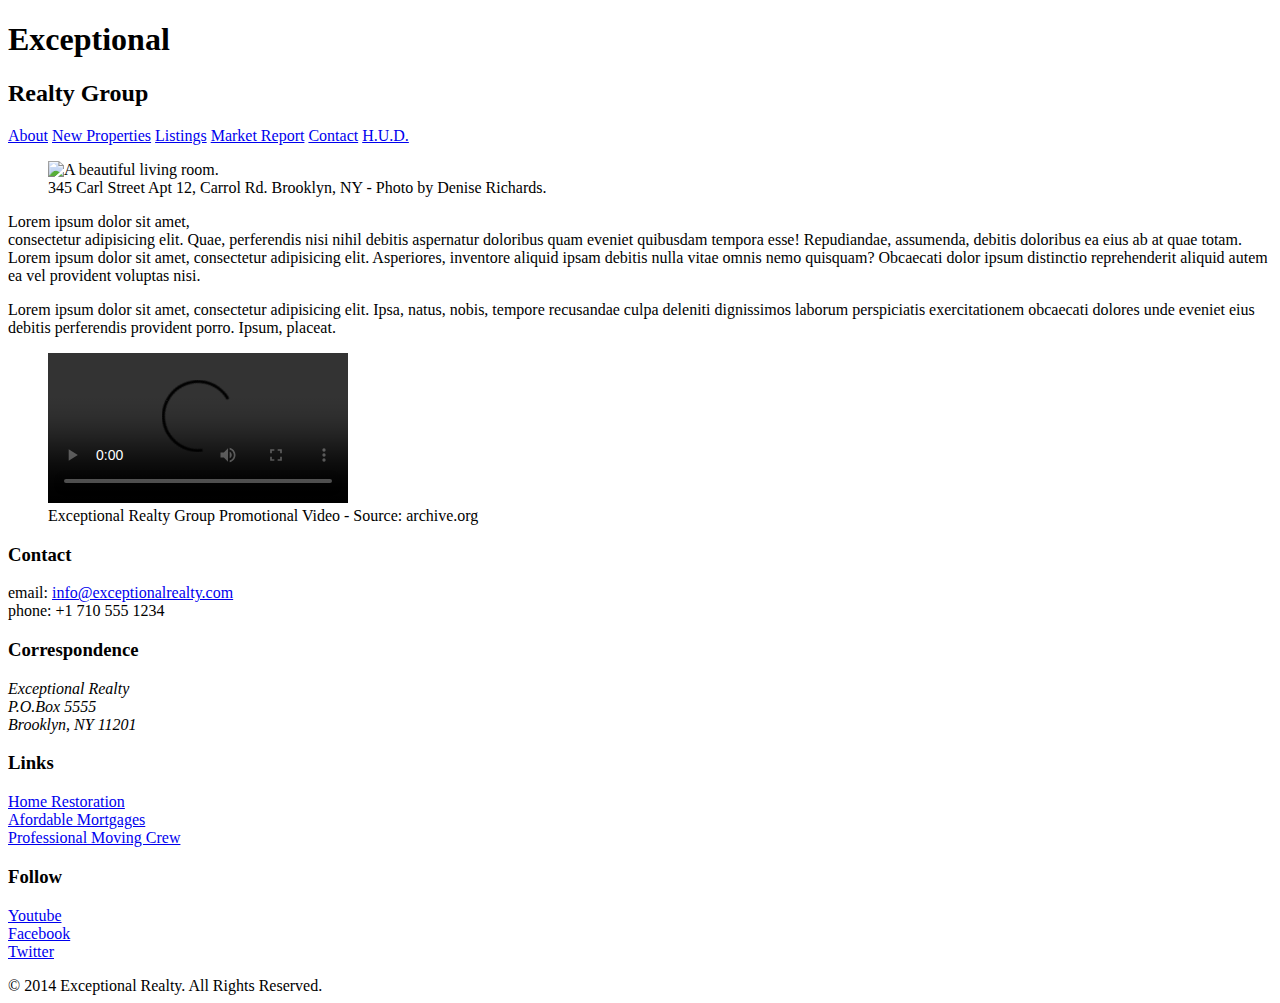
==== index.html @ 270160ba "automatically backed up by learn" ====
<!DOCTYPE html>
<html lang="en">
  <head>
    <meta charset="UTF-8">
    <title>Exceptional Realty Group - Luxury Homes - About</title>
    
    <link rel="stylesheet" href="css/style.css"
  </head>
  <body>
    <header>
      <!-- logo -->
      <h1>Exceptional</h1>
      <h2>Realty Group</h2>

      <nav>
        <a href="index.html">About</a> <a href="new-properties.html">New Properties</a> <a href="real-estate-listings.html">Listings</a> <a href="market-report.html">Market Report</a> <a href="contact.html">Contact</a> <a href="http://hud.gov" target="_blank">H.U.D.</a>
      </nav>
    </header>

    <section id="featured-property">
      <figure>
        <img src="images/intro-pic.jpg" alt="A beautiful living room." title="Welcome to Exceptional Realty Group">
        <figcaption>345 Carl Street Apt 12, Carrol Rd. Brooklyn, NY - Photo by Denise Richards.</figcaption>
      </figure>

      <p>Lorem ipsum dolor sit amet,<br> consectetur adipisicing elit. Quae, perferendis nisi nihil debitis aspernatur doloribus quam eveniet quibusdam tempora esse! Repudiandae, assumenda, debitis doloribus ea eius ab at quae totam. Lorem ipsum dolor sit amet, consectetur adipisicing elit. Asperiores, inventore aliquid ipsam debitis nulla vitae omnis nemo quisquam? Obcaecati dolor ipsum distinctio reprehenderit aliquid autem ea vel provident voluptas nisi.</p>
      <p>Lorem ipsum dolor sit amet, consectetur adipisicing elit. Ipsa, natus, nobis, tempore recusandae culpa deleniti dignissimos laborum perspiciatis exercitationem obcaecati dolores unde eveniet eius debitis perferendis provident porro. Ipsum, placeat.</p>
    </section>

    <section id="promotional">
      <figure>
        <video controls>
          <source src="videos/real-estate.mp4" type="video/mp4"> 
          <source src="videos/real-estate.ogv" type="video/ogg">
          Your browser does not support HTML5 video. <a href="http://browsehappy.com" target="_blank">Please upgrade your browser</a>.
        </video>
        <figcaption>Exceptional Realty Group Promotional Video - Source: archive.org</figcaption>
      </figure>
    </section>

    <section id="details">
      <div>
        <h3>Contact</h3>
        <p>
          email: <a href="mailto:info@exceptionalrealty.com">info@exceptionalrealty.com</a><br>
          phone: +1 710 555 1234
        </p>
        <h3>Correspondence</h3>
        <address>
          Exceptional Realty<br>
          P.O.Box 5555<br>
          Brooklyn, NY 11201
        </address>
      </div>

      <div>
        <h3>Links</h3>
        <p>
          <a href="#" target="_blank">Home Restoration</a><br>
          <a href="#" target="_blank">Afordable Mortgages</a><br>
          <a href="#" target="_blank">Professional Moving Crew</a>
        </p>
      </div>

      <div>
        <h3>Follow</h3>
        <p>
          <a href="#" target="_blank">Youtube</a><br>
          <a href="#" target="_blank">Facebook</a><br>
          <a href="#" target="_blank">Twitter</a>
        </p>
      </div>
    </section>

    <footer>
      &copy; 2014 Exceptional Realty. All Rights Reserved.
    </footer>

  </body>
</html>
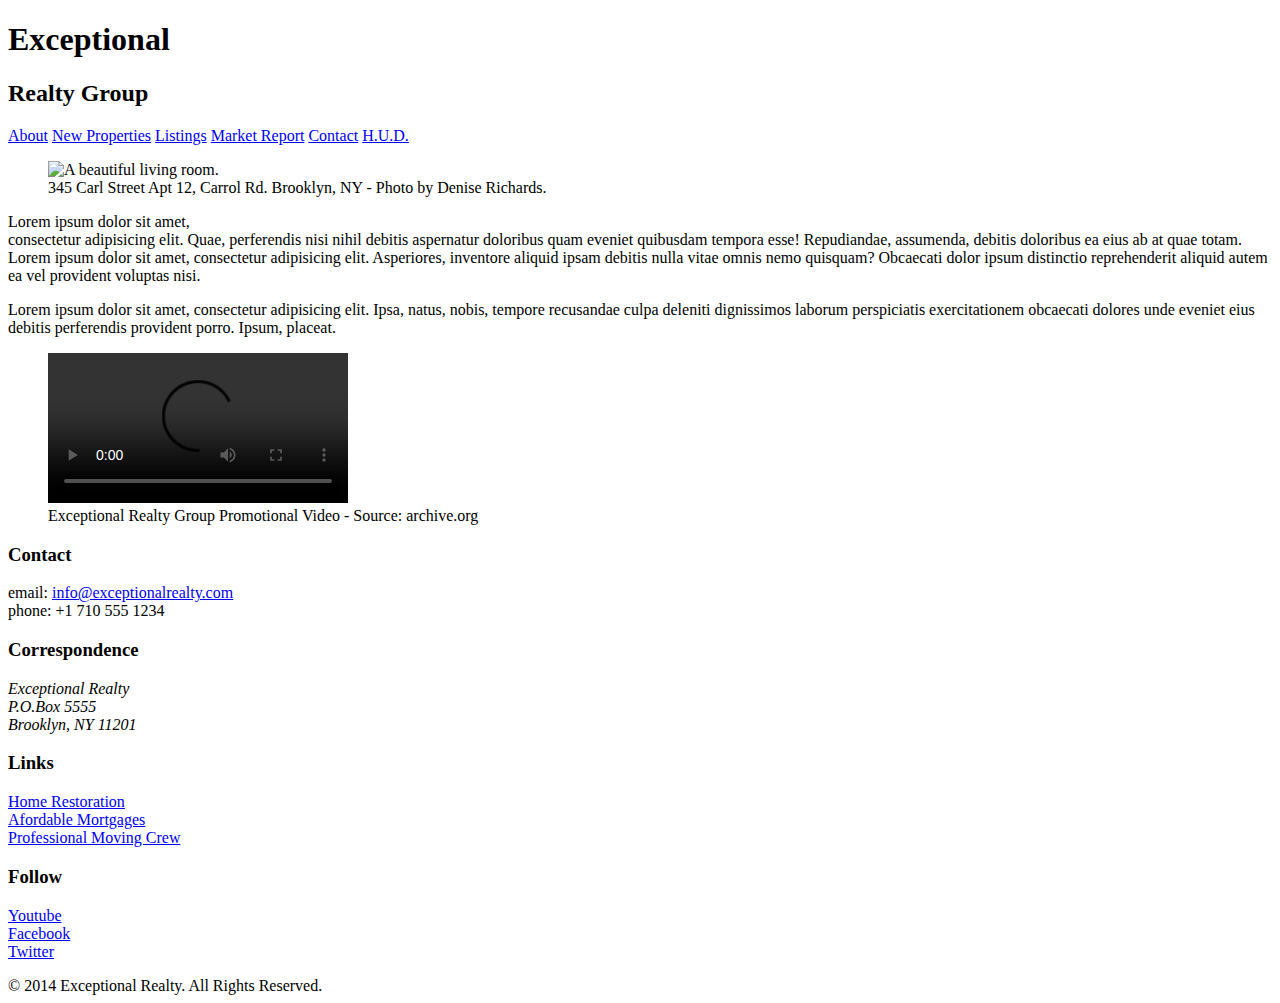
==== commit 554db961: "automatically backed up by learn" ====
--- a/index.html
+++ b/index.html
@@ -3,7 +3,7 @@
   <head>
     <meta charset="UTF-8">
     <title>Exceptional Realty Group - Luxury Homes - About</title>
-    
+    <link rel="stylesheet" href="https://cdnjs.cloudflare.com/ajax/libs/normalize/8.0.0/normalize.min.css" />
     <link rel="stylesheet" href="css/style.css"
   </head>
   <body>
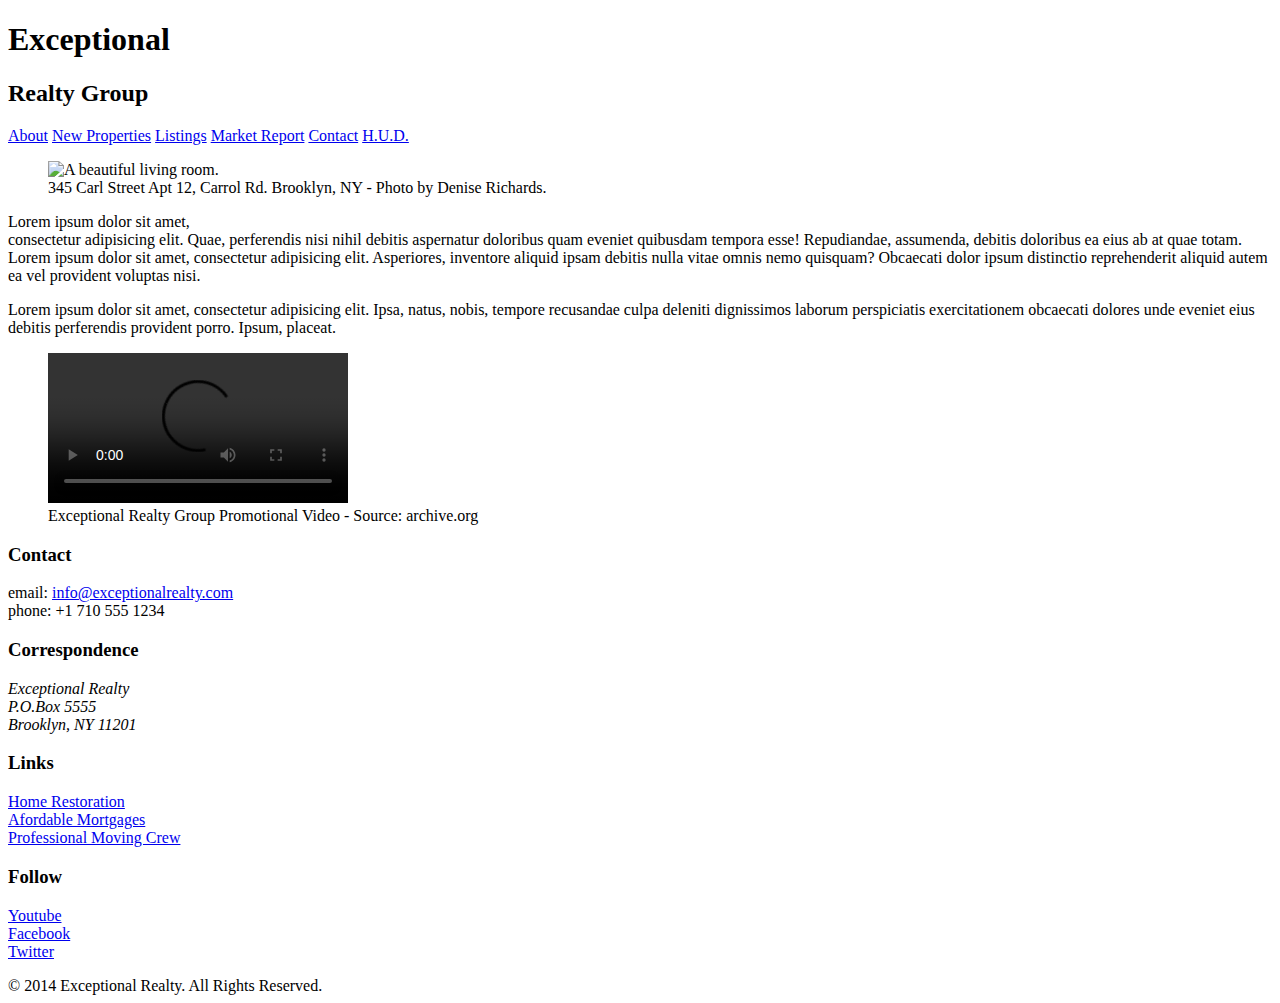
==== commit ca2fec7b: "automatically backed up by learn" ====
--- a/index.html
+++ b/index.html
@@ -4,7 +4,8 @@
     <meta charset="UTF-8">
     <title>Exceptional Realty Group - Luxury Homes - About</title>
     <link rel="stylesheet" href="https://cdnjs.cloudflare.com/ajax/libs/normalize/8.0.0/normalize.min.css" />
-    <link rel="stylesheet" href="css/style.css"
+    <link rel="stylesheet" href="css/style.css" />
+    
   </head>
   <body>
     <header>
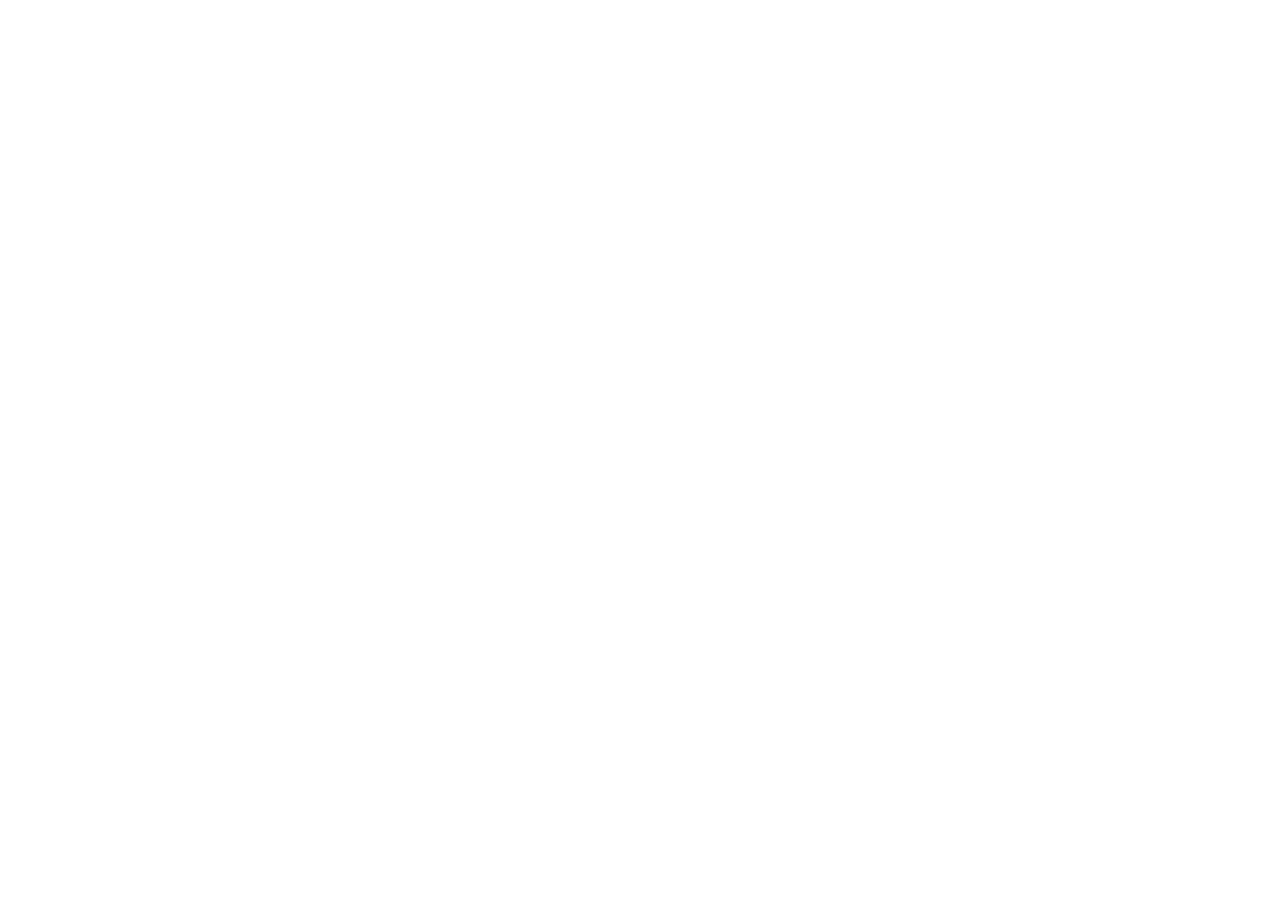
==== commit 5b57b98e: "automatically backed up by learn" ====
--- a/index.html
+++ b/index.html
@@ -5,7 +5,7 @@
     <title>Exceptional Realty Group - Luxury Homes - About</title>
     <link rel="stylesheet" href="https://cdnjs.cloudflare.com/ajax/libs/normalize/8.0.0/normalize.min.css" />
     <link rel="stylesheet" href="css/style.css" />
-    
+    <script src
   </head>
   <body>
     <header>
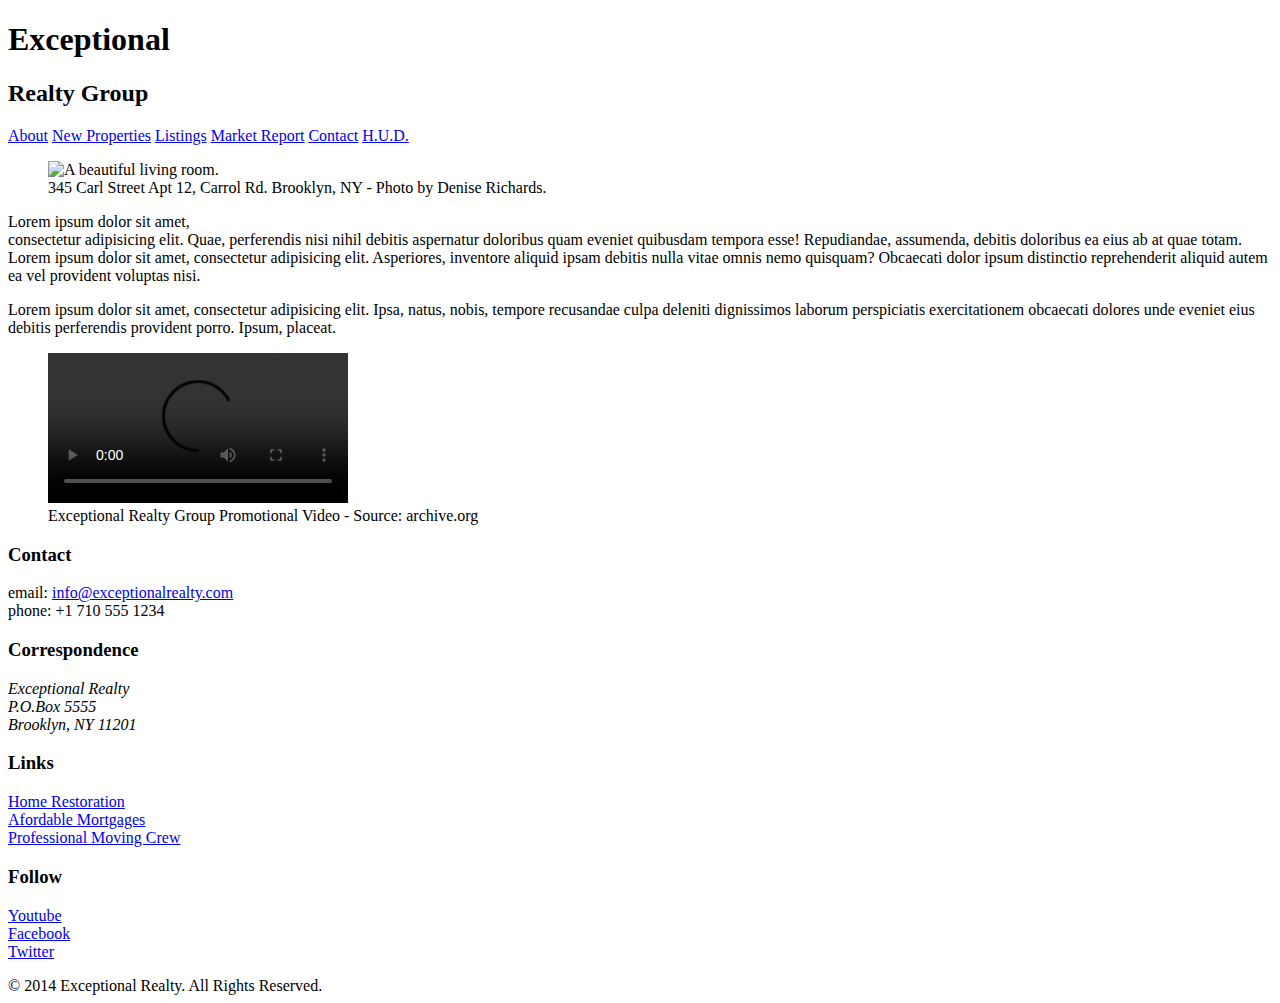
==== commit 2086f33f: "automatically backed up by learn" ====
--- a/index.html
+++ b/index.html
@@ -5,7 +5,7 @@
     <title>Exceptional Realty Group - Luxury Homes - About</title>
     <link rel="stylesheet" href="https://cdnjs.cloudflare.com/ajax/libs/normalize/8.0.0/normalize.min.css" />
     <link rel="stylesheet" href="css/style.css" />
-    <script src
+    <script src="https://cdnjs.cloudflare.com/ajax/libs/modernizr/2.8.3/modernizr.min.js"></script>
   </head>
   <body>
     <header>
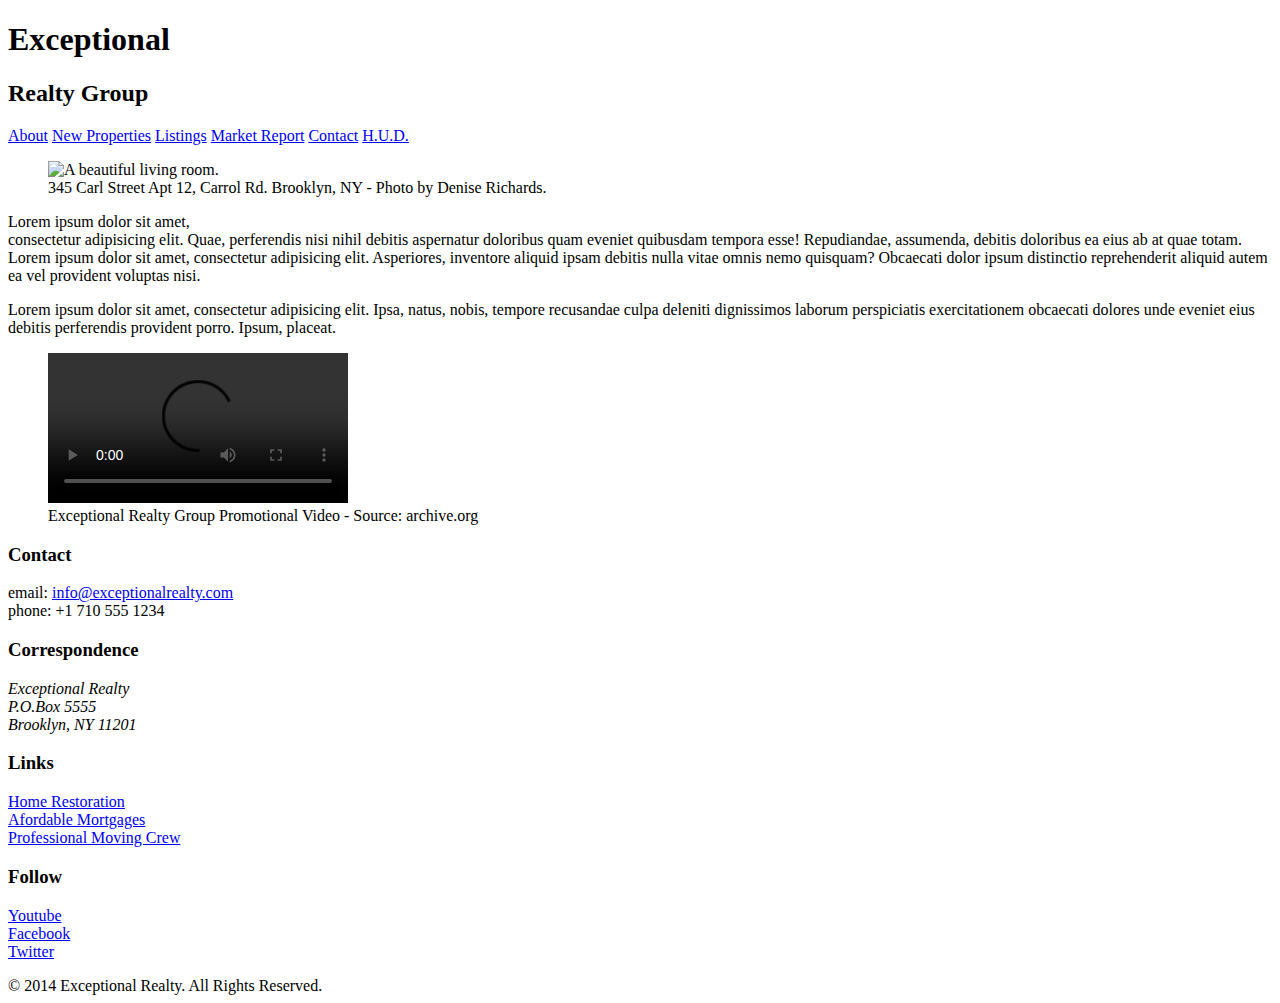
==== commit b0a9d460: "automatically backed up by learn" ====
--- a/index.html
+++ b/index.html
@@ -5,7 +5,8 @@
     <title>Exceptional Realty Group - Luxury Homes - About</title>
     <link rel="stylesheet" href="https://cdnjs.cloudflare.com/ajax/libs/normalize/8.0.0/normalize.min.css" />
     <link rel="stylesheet" href="css/style.css" />
-    <script src="https://cdnjs.cloudflare.com/ajax/libs/modernizr/2.8.3/modernizr.min.js"></script>
+    <script src="https://cdnjs.cloudflare.com/ajax/libs/modernizr/2.8.3/modernizr.min.js">
+      </script>
   </head>
   <body>
     <header>
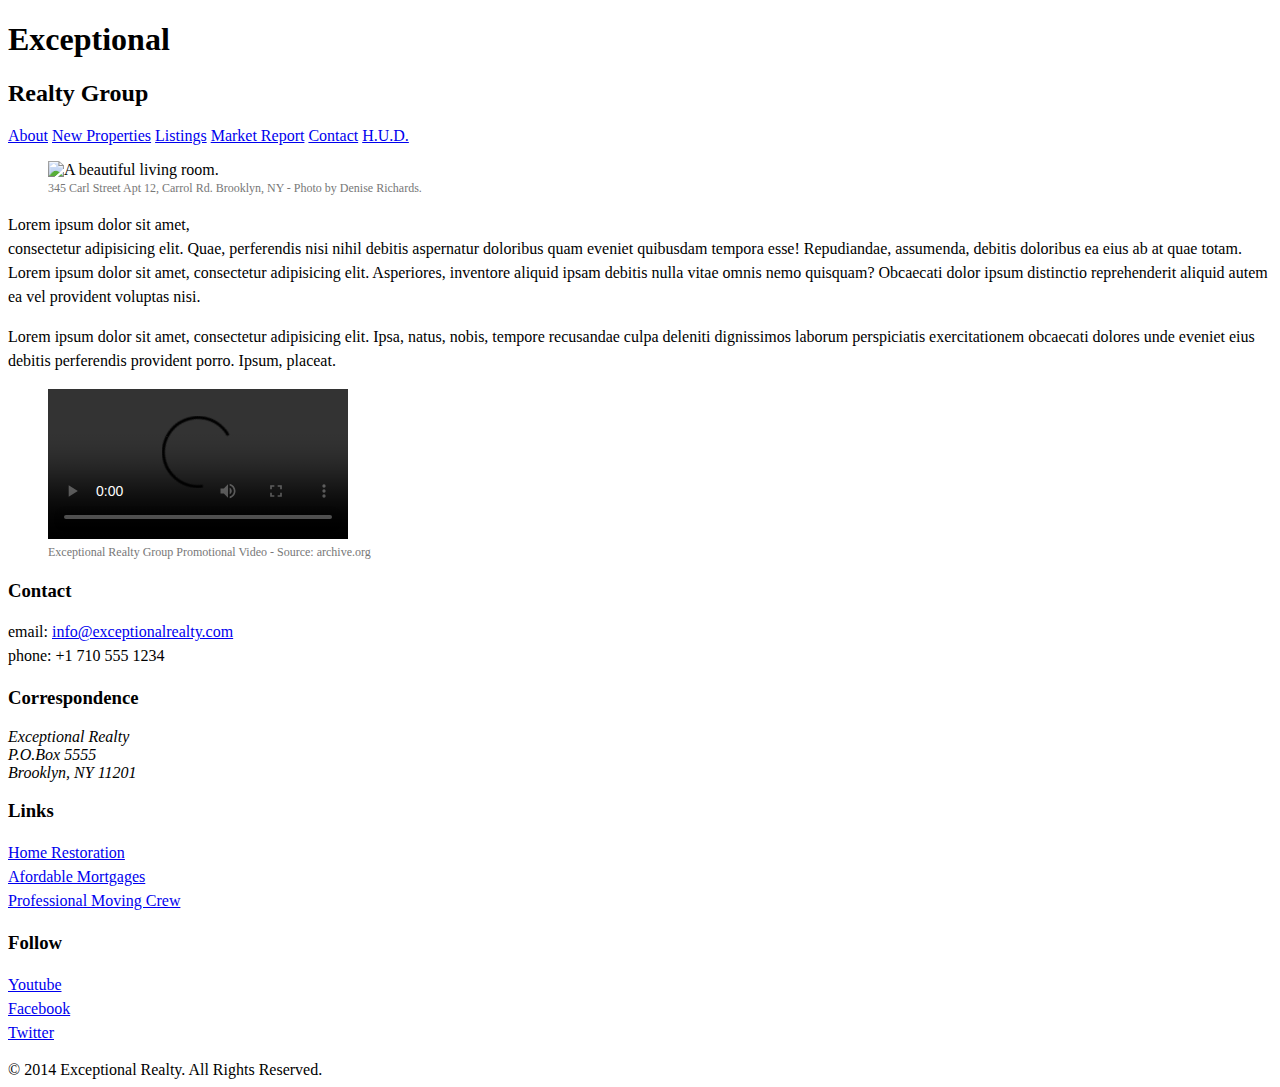
==== commit 19d944de: "automatically backed up by learn" ====
--- a/index.html
+++ b/index.html
@@ -10,10 +10,11 @@
   </head>
   <body>
     <header>
-      <!-- logo -->
-      <h1>Exceptional</h1>
-      <h2>Realty Group</h2>
-
+      <div>
+        <!-- logo -->
+        <h1>Exceptional</h1>
+        <h2>Realty Group</h2>
+      </div>
       <nav>
         <a href="index.html">About</a> <a href="new-properties.html">New Properties</a> <a href="real-estate-listings.html">Listings</a> <a href="market-report.html">Market Report</a> <a href="contact.html">Contact</a> <a href="http://hud.gov" target="_blank">H.U.D.</a>
       </nav>
--- a/css/style.css
+++ b/css/style.css
@@ -0,0 +1,40 @@
+/* This
+is
+a comment! */
+
+/* syntax
+
+selector {
+  property: value;
+  property: value;
+}
+
+*/
+
+/* All prop: val; pairs end with a semicolon */
+
+p { /*select all <p> */
+  font-size: 16px; /* 16px, ?pt, 100%, 1em */
+  line-height: 1.5em;
+}
+
+figcaption {
+  /* font-weight: normal;
+  font-size: 0.75em;
+  line-height: 1.5em;
+  font-family: Georgia, "New Times Roman", serif; */
+  font: normal 0.75em/1.5em Georgia, "New Times Roman", serif;
+  color: #777;
+}
+
+/* Class selector (applies to as many elements as you'd like) */
+
+.milk-text { /* selects elements with class="milk-text" */
+  font: bold 2.6em 'Elsie Swash Caps', cursive;
+  color: white;
+  text-shadow: 0 2px 3px #000;
+}
+
+/* ID selector (can apply to one elements per page) */
+
+
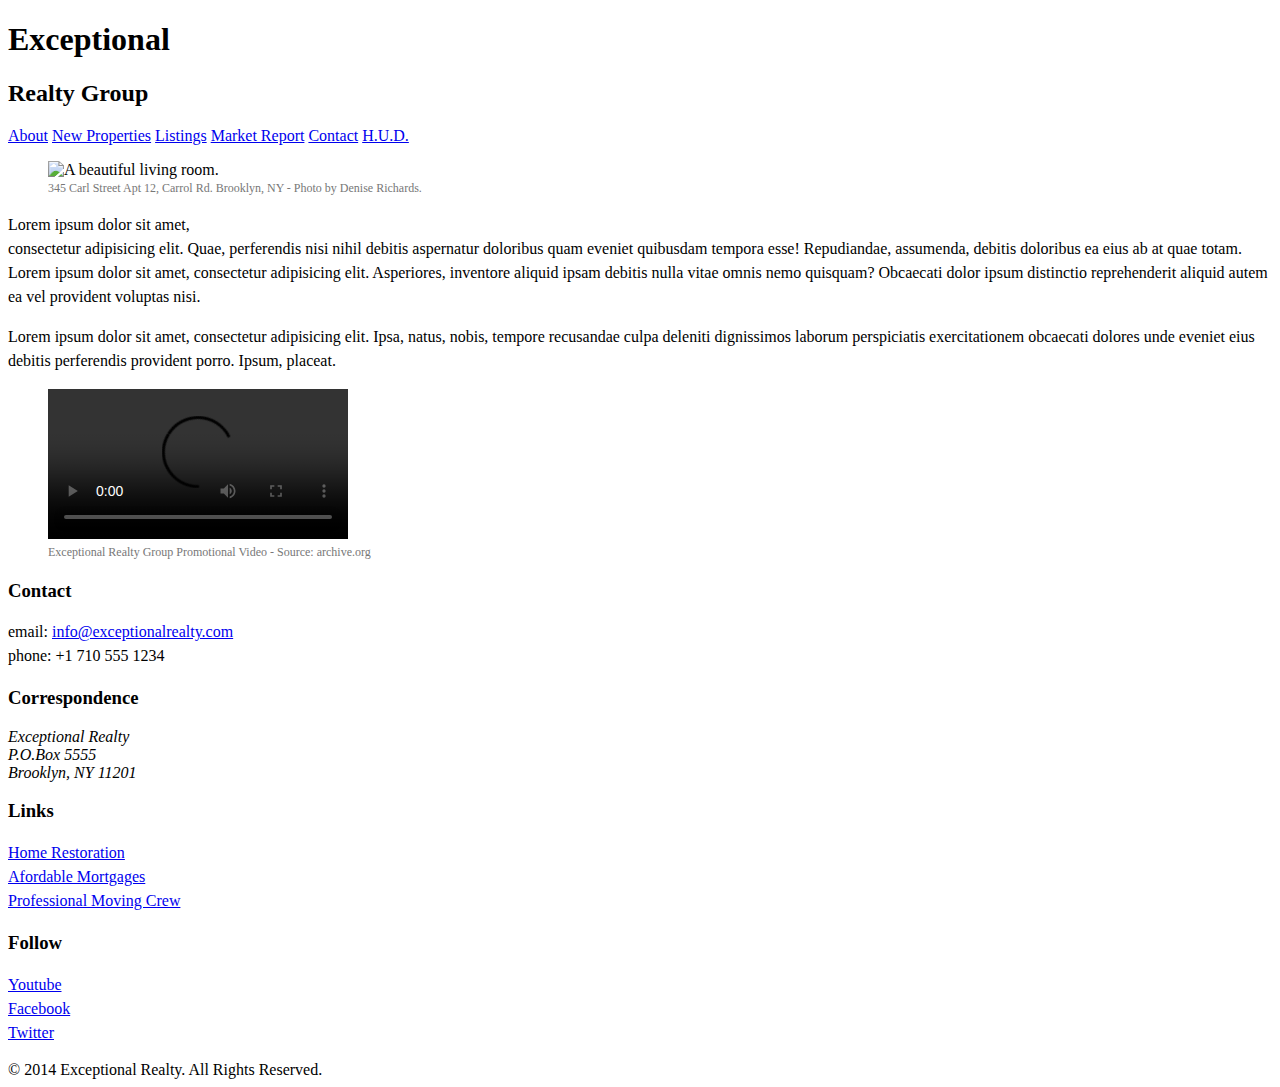
==== commit 695afe6b: "automatically backed up by learn" ====
--- a/index.html
+++ b/index.html
@@ -10,7 +10,7 @@
   </head>
   <body>
     <header>
-      <div>
+      <div id="logo">
         <!-- logo -->
         <h1>Exceptional</h1>
         <h2>Realty Group</h2>
